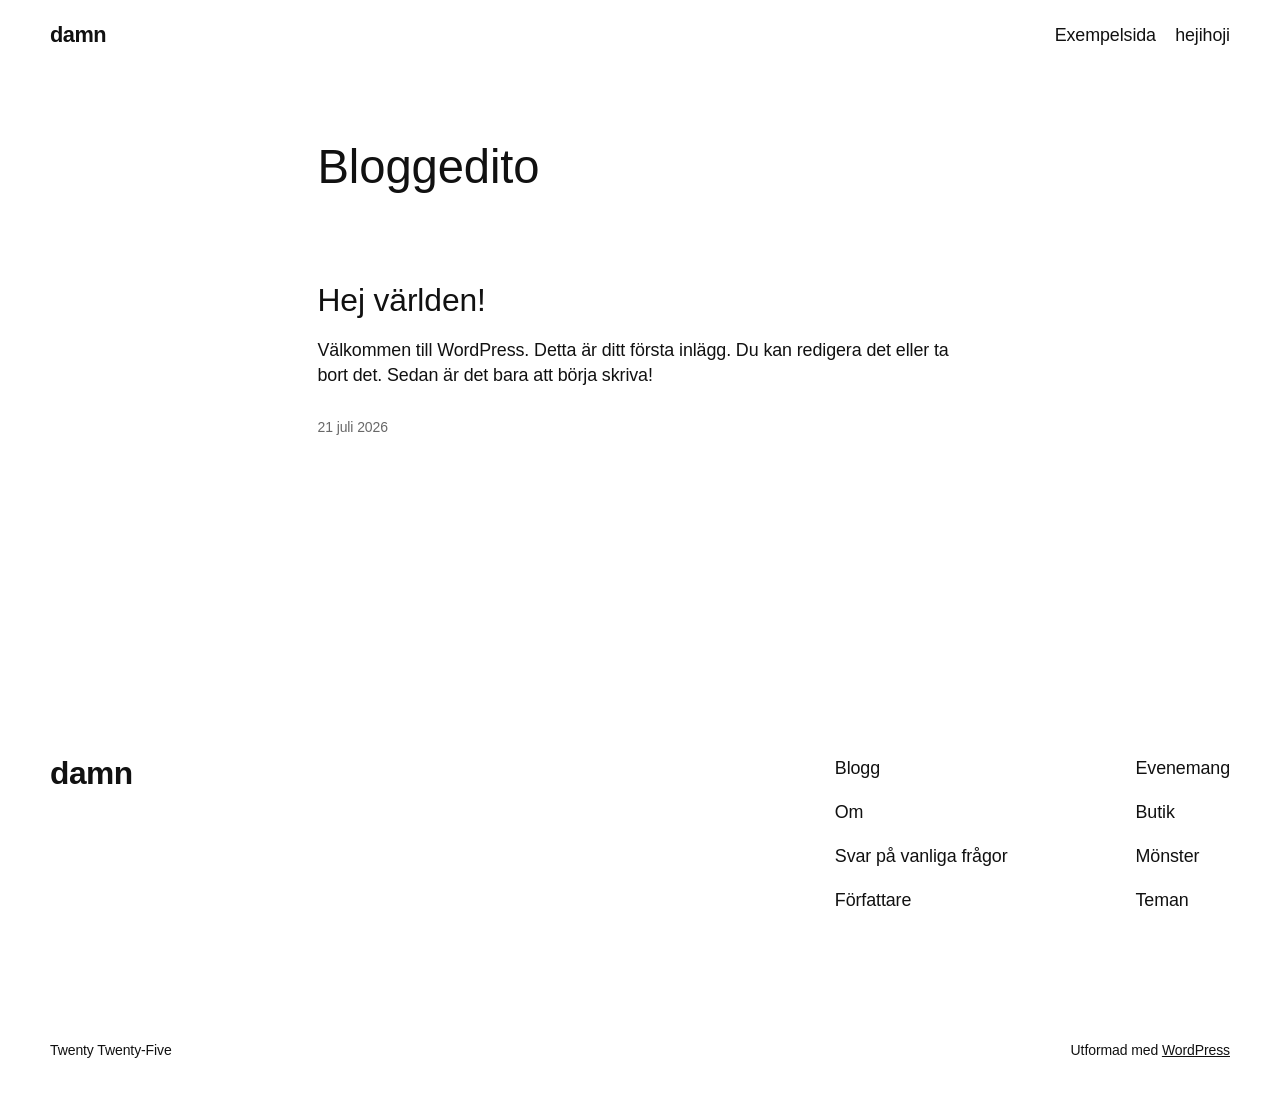
==== wordpress/index.html @ 8d516fca "Auto-export 2026-07-21 13:06" ====
<!DOCTYPE html>
<html lang="sv-SE">
<head><meta charset="UTF-8">
	
	<meta name="viewport" content="width=device-width, initial-scale=1">
<meta name="robots" content="max-image-preview:large">
<title>damn</title>
<link rel="alternate" type="application/rss+xml" title="damn » Webbflöde" href="/?feed=rss2">
<link rel="alternate" type="application/rss+xml" title="damn » Kommentarsflöde" href="/?feed=comments-rss2">
<style id="wp-img-auto-sizes-contain-inline-css">
img:is([sizes=auto i],[sizes^="auto," i]){contain-intrinsic-size:3000px 1500px}
/*# sourceURL=wp-img-auto-sizes-contain-inline-css */
</style>
<style id="wp-block-site-title-inline-css">
.wp-block-site-title{box-sizing:border-box}.wp-block-site-title :where(a){color:inherit;font-family:inherit;font-size:inherit;font-style:inherit;font-weight:inherit;letter-spacing:inherit;line-height:inherit;text-decoration:inherit}
/*# sourceURL=/wp-includes/blocks/site-title/style.min.css */
</style>
<style id="wp-block-page-list-inline-css">
.wp-block-navigation .wp-block-page-list{align-items:var(--navigation-layout-align,initial);background-color:inherit;display:flex;flex-direction:var(--navigation-layout-direction,initial);flex-wrap:var(--navigation-layout-wrap,wrap);justify-content:var(--navigation-layout-justify,initial)}.wp-block-navigation .wp-block-navigation-item{background-color:inherit}.wp-block-page-list{box-sizing:border-box}
/*# sourceURL=/wp-includes/blocks/page-list/style.min.css */
</style>
<style id="wp-block-navigation-inline-css">
.wp-block-navigation{position:relative}.wp-block-navigation ul{margin-bottom:0;margin-left:0;margin-top:0;padding-left:0}.wp-block-navigation ul,.wp-block-navigation ul li{list-style:none;padding:0}.wp-block-navigation .wp-block-navigation-item{align-items:center;background-color:inherit;display:flex;position:relative}.wp-block-navigation .wp-block-navigation-item .wp-block-navigation__submenu-container:empty{display:none}.wp-block-navigation .wp-block-navigation-item__content{display:block;z-index:1}.wp-block-navigation .wp-block-navigation-item__content.wp-block-navigation-item__content{color:inherit}.wp-block-navigation.has-text-decoration-underline .wp-block-navigation-item__content,.wp-block-navigation.has-text-decoration-underline .wp-block-navigation-item__content:active,.wp-block-navigation.has-text-decoration-underline .wp-block-navigation-item__content:focus{text-decoration:underline}.wp-block-navigation.has-text-decoration-line-through .wp-block-navigation-item__content,.wp-block-navigation.has-text-decoration-line-through .wp-block-navigation-item__content:active,.wp-block-navigation.has-text-decoration-line-through .wp-block-navigation-item__content:focus{text-decoration:line-through}.wp-block-navigation :where(a),.wp-block-navigation :where(a:active),.wp-block-navigation :where(a:focus){text-decoration:none}.wp-block-navigation .wp-block-navigation__submenu-icon{align-self:center;background-color:inherit;border:none;color:currentColor;display:inline-block;font-size:inherit;height:.6em;line-height:0;margin-left:.25em;padding:0;width:.6em}.wp-block-navigation .wp-block-navigation__submenu-icon svg{stroke:currentColor;display:inline-block;height:inherit;margin-top:.075em;width:inherit}.wp-block-navigation{--navigation-layout-justification-setting:flex-start;--navigation-layout-direction:row;--navigation-layout-wrap:wrap;--navigation-layout-justify:flex-start;--navigation-layout-align:center}.wp-block-navigation.is-vertical{--navigation-layout-direction:column;--navigation-layout-justify:initial;--navigation-layout-align:flex-start}.wp-block-navigation.no-wrap{--navigation-layout-wrap:nowrap}.wp-block-navigation.items-justified-center{--navigation-layout-justification-setting:center;--navigation-layout-justify:center}.wp-block-navigation.items-justified-center.is-vertical{--navigation-layout-align:center}.wp-block-navigation.items-justified-right{--navigation-layout-justification-setting:flex-end;--navigation-layout-justify:flex-end}.wp-block-navigation.items-justified-right.is-vertical{--navigation-layout-align:flex-end}.wp-block-navigation.items-justified-space-between{--navigation-layout-justification-setting:space-between;--navigation-layout-justify:space-between}.wp-block-navigation .has-child .wp-block-navigation__submenu-container{align-items:normal;background-color:inherit;color:inherit;display:flex;flex-direction:column;opacity:0;position:absolute;z-index:2}@media not (prefers-reduced-motion){.wp-block-navigation .has-child .wp-block-navigation__submenu-container{transition:opacity .1s linear}}.wp-block-navigation .has-child .wp-block-navigation__submenu-container{height:0;overflow:hidden;visibility:hidden;width:0}.wp-block-navigation .has-child .wp-block-navigation__submenu-container>.wp-block-navigation-item>.wp-block-navigation-item__content{display:flex;flex-grow:1;padding:.5em 1em}.wp-block-navigation .has-child .wp-block-navigation__submenu-container>.wp-block-navigation-item>.wp-block-navigation-item__content .wp-block-navigation__submenu-icon{margin-left:auto;margin-right:0}.wp-block-navigation .has-child .wp-block-navigation__submenu-container .wp-block-navigation-item__content{margin:0}.wp-block-navigation .has-child .wp-block-navigation__submenu-container{left:-1px;top:100%}@media (min-width:782px){.wp-block-navigation .has-child .wp-block-navigation__submenu-container .wp-block-navigation__submenu-container{left:100%;top:-1px}.wp-block-navigation .has-child .wp-block-navigation__submenu-container .wp-block-navigation__submenu-container:before{background:#0000;content:"";display:block;height:100%;position:absolute;right:100%;width:.5em}.wp-block-navigation .has-child .wp-block-navigation__submenu-container .wp-block-navigation__submenu-icon{margin-right:.25em}.wp-block-navigation .has-child .wp-block-navigation__submenu-container .wp-block-navigation__submenu-icon svg{transform:rotate(-90deg)}}@media (hover:hover){.wp-block-navigation .has-child:not(.open-on-click):hover>.wp-block-navigation__submenu-container{height:auto;min-width:200px;opacity:1;overflow:visible;visibility:visible;width:auto}}.wp-block-navigation .has-child .wp-block-navigation-submenu__toggle[aria-expanded=true]~.wp-block-navigation__submenu-container,.wp-block-navigation .has-child:not(.open-on-click):not(.open-on-hover-click):focus-within>.wp-block-navigation__submenu-container{height:auto;min-width:200px;opacity:1;overflow:visible;visibility:visible;width:auto}.wp-block-navigation .has-child.open-always{align-items:var(--navigation-layout-align,initial);flex-direction:var(--navigation-layout-direction,initial);flex-wrap:var(--navigation-layout-wrap,wrap);gap:var(--wp--style--block-gap,2em)}.wp-block-navigation .has-child.open-always,.wp-block-navigation .has-child.open-always .wp-block-navigation-item{justify-content:var(--navigation-layout-justify,initial)}.wp-block-navigation .has-child.open-always .wp-block-navigation__submenu-container,.wp-block-navigation .has-child.open-always.wp-block-navigation-submenu{gap:var(--wp--style--block-gap,2em)}.wp-block-navigation .has-child.open-always .wp-block-navigation-item,.wp-block-navigation .has-child.open-always .wp-block-navigation__submenu-container,.wp-block-navigation .has-child.open-always.wp-block-navigation-submenu{padding-bottom:0;padding-top:0}.wp-block-navigation .has-child.open-always .wp-block-navigation__submenu-container{padding-left:var(--wp--style--block-gap,2em);padding-right:var(--wp--style--block-gap,2em)}.wp-block-navigation .has-child.open-always .wp-block-navigation__submenu-container .wp-block-navigation-item__content{padding:0}.wp-block-navigation .has-child.open-always .wp-block-navigation__submenu-container>.wp-block-navigation-item>.wp-block-navigation-item__content,.wp-block-navigation .has-child.open-always>.wp-block-navigation-item__content{flex-grow:0}.wp-block-navigation .has-child.open-always>.wp-block-navigation__submenu-container{background-color:initial;border:none;color:inherit;flex-basis:100%;height:auto;opacity:1;overflow:visible;position:static;visibility:visible;width:auto}.wp-block-navigation.has-background .has-child .wp-block-navigation__submenu-container{left:0;top:100%}@media (min-width:782px){.wp-block-navigation.has-background .has-child .wp-block-navigation__submenu-container .wp-block-navigation__submenu-container{left:100%;top:0}}.wp-block-navigation-submenu{display:flex;position:relative}.wp-block-navigation-submenu .wp-block-navigation__submenu-icon svg{stroke:currentColor}button.wp-block-navigation-item__content{background-color:initial;border:none;color:currentColor;font-family:inherit;font-size:inherit;font-style:inherit;font-weight:inherit;letter-spacing:inherit;line-height:inherit;text-align:left;text-transform:inherit}.wp-block-navigation-submenu__toggle{cursor:pointer}.wp-block-navigation-submenu__toggle[aria-expanded=true]+.wp-block-navigation__submenu-icon>svg,.wp-block-navigation-submenu__toggle[aria-expanded=true]>svg{transform:rotate(180deg)}.wp-block-navigation-item.open-on-click .wp-block-navigation-submenu__toggle{padding-left:0;padding-right:.85em}.wp-block-navigation-item.open-on-click .wp-block-navigation-submenu__toggle+.wp-block-navigation__submenu-icon{margin-left:-.6em;pointer-events:none}.wp-block-navigation-item.open-on-click button.wp-block-navigation-item__content:not(.wp-block-navigation-submenu__toggle){padding:0}.wp-block-navigation .wp-block-page-list,.wp-block-navigation__container,.wp-block-navigation__responsive-close,.wp-block-navigation__responsive-container,.wp-block-navigation__responsive-container-content,.wp-block-navigation__responsive-dialog{gap:inherit}:where(.wp-block-navigation.has-background .wp-block-navigation-item a:not(.wp-element-button)),:where(.wp-block-navigation.has-background .wp-block-navigation-submenu a:not(.wp-element-button)){padding:.5em 1em}:where(.wp-block-navigation .wp-block-navigation__submenu-container .wp-block-navigation-item a:not(.wp-element-button)),:where(.wp-block-navigation .wp-block-navigation__submenu-container .wp-block-navigation-submenu a:not(.wp-element-button)),:where(.wp-block-navigation .wp-block-navigation__submenu-container .wp-block-navigation-submenu button.wp-block-navigation-item__content),:where(.wp-block-navigation .wp-block-navigation__submenu-container .wp-block-pages-list__item button.wp-block-navigation-item__content){padding:.5em 1em}.wp-block-navigation.items-justified-right .wp-block-navigation__container .has-child .wp-block-navigation__submenu-container,.wp-block-navigation.items-justified-right .wp-block-page-list>.has-child .wp-block-navigation__submenu-container,.wp-block-navigation.items-justified-space-between .wp-block-page-list>.has-child:last-child .wp-block-navigation__submenu-container,.wp-block-navigation.items-justified-space-between>.wp-block-navigation__container>.has-child:last-child .wp-block-navigation__submenu-container{left:auto;right:0}.wp-block-navigation.items-justified-right .wp-block-navigation__container .has-child .wp-block-navigation__submenu-container .wp-block-navigation__submenu-container,.wp-block-navigation.items-justified-right .wp-block-page-list>.has-child .wp-block-navigation__submenu-container .wp-block-navigation__submenu-container,.wp-block-navigation.items-justified-space-between .wp-block-page-list>.has-child:last-child .wp-block-navigation__submenu-container .wp-block-navigation__submenu-container,.wp-block-navigation.items-justified-space-between>.wp-block-navigation__container>.has-child:last-child .wp-block-navigation__submenu-container .wp-block-navigation__submenu-container{left:-1px;right:-1px}@media (min-width:782px){.wp-block-navigation.items-justified-right .wp-block-navigation__container .has-child .wp-block-navigation__submenu-container .wp-block-navigation__submenu-container,.wp-block-navigation.items-justified-right .wp-block-page-list>.has-child .wp-block-navigation__submenu-container .wp-block-navigation__submenu-container,.wp-block-navigation.items-justified-space-between .wp-block-page-list>.has-child:last-child .wp-block-navigation__submenu-container .wp-block-navigation__submenu-container,.wp-block-navigation.items-justified-space-between>.wp-block-navigation__container>.has-child:last-child .wp-block-navigation__submenu-container .wp-block-navigation__submenu-container{left:auto;right:100%}}.wp-block-navigation:not(.has-background) .wp-block-navigation__submenu-container{background-color:#fff;border:1px solid #00000026}.wp-block-navigation.has-background .wp-block-navigation__submenu-container{background-color:inherit}.wp-block-navigation:not(.has-text-color) .wp-block-navigation__submenu-container{color:#000}.wp-block-navigation__container{align-items:var(--navigation-layout-align,initial);display:flex;flex-direction:var(--navigation-layout-direction,initial);flex-wrap:var(--navigation-layout-wrap,wrap);justify-content:var(--navigation-layout-justify,initial);list-style:none;margin:0;padding-left:0}.wp-block-navigation__container .is-responsive{display:none}.wp-block-navigation__container:only-child,.wp-block-page-list:only-child{flex-grow:1}@keyframes overlay-menu__fade-in-animation{0%{opacity:0;transform:translateY(.5em)}to{opacity:1;transform:translateY(0)}}.wp-block-navigation__responsive-container{bottom:0;display:none;left:0;position:fixed;right:0;top:0}.wp-block-navigation__responsive-container :where(.wp-block-navigation-item a){color:inherit}.wp-block-navigation__responsive-container .wp-block-navigation__responsive-container-content{align-items:var(--navigation-layout-align,initial);display:flex;flex-direction:var(--navigation-layout-direction,initial);flex-wrap:var(--navigation-layout-wrap,wrap);justify-content:var(--navigation-layout-justify,initial)}.wp-block-navigation__responsive-container:not(.is-menu-open.is-menu-open){background-color:inherit!important;color:inherit!important}.wp-block-navigation__responsive-container.is-menu-open{background-color:inherit;display:flex;flex-direction:column}@media not (prefers-reduced-motion){.wp-block-navigation__responsive-container.is-menu-open{animation:overlay-menu__fade-in-animation .1s ease-out;animation-fill-mode:forwards}}.wp-block-navigation__responsive-container.is-menu-open:not(.disable-default-overlay){padding:clamp(1rem,var(--wp--style--root--padding-top),20rem) clamp(1rem,var(--wp--style--root--padding-right),20rem) clamp(1rem,var(--wp--style--root--padding-bottom),20rem) clamp(1rem,var(--wp--style--root--padding-left),20rem)}.wp-block-navigation__responsive-container.is-menu-open{overflow:auto;z-index:100000}.wp-block-navigation__responsive-container.is-menu-open:not(.disable-default-overlay) .wp-block-navigation__responsive-container-content{padding-top:calc(2rem + 24px)}.wp-block-navigation__responsive-container.is-menu-open:where(:not(.disable-default-overlay)) .wp-block-navigation__responsive-container-content{align-items:var(--navigation-layout-justification-setting,inherit);display:flex;flex-direction:column;flex-wrap:nowrap;overflow:visible}.wp-block-navigation__responsive-container.is-menu-open:where(:not(.disable-default-overlay)) .wp-block-navigation__responsive-container-content,.wp-block-navigation__responsive-container.is-menu-open:where(:not(.disable-default-overlay)) .wp-block-navigation__responsive-container-content .wp-block-navigation__container,.wp-block-navigation__responsive-container.is-menu-open:where(:not(.disable-default-overlay)) .wp-block-navigation__responsive-container-content .wp-block-page-list{justify-content:flex-start}.wp-block-navigation__responsive-container.is-menu-open:where(:not(.disable-default-overlay)) .wp-block-navigation__responsive-container-content .wp-block-navigation__submenu-icon{display:none}.wp-block-navigation__responsive-container.is-menu-open:where(:not(.disable-default-overlay)) .wp-block-navigation__responsive-container-content .has-child .wp-block-navigation__submenu-container{border:none;height:auto;min-width:200px;opacity:1;overflow:initial;padding-left:2rem;padding-right:2rem;position:static;visibility:visible;width:auto}.wp-block-navigation__responsive-container.is-menu-open:where(:not(.disable-default-overlay)) .wp-block-navigation__responsive-container-content .wp-block-navigation__container,.wp-block-navigation__responsive-container.is-menu-open:where(:not(.disable-default-overlay)) .wp-block-navigation__responsive-container-content .wp-block-navigation__submenu-container{gap:inherit}.wp-block-navigation__responsive-container.is-menu-open:where(:not(.disable-default-overlay)) .wp-block-navigation__responsive-container-content .wp-block-navigation__submenu-container{padding-top:var(--wp--style--block-gap,2em)}.wp-block-navigation__responsive-container.is-menu-open:where(:not(.disable-default-overlay)) .wp-block-navigation__responsive-container-content .wp-block-navigation-item__content{padding:0}.wp-block-navigation__responsive-container.is-menu-open:where(:not(.disable-default-overlay)) .wp-block-navigation__responsive-container-content .wp-block-navigation-item,.wp-block-navigation__responsive-container.is-menu-open:where(:not(.disable-default-overlay)) .wp-block-navigation__responsive-container-content .wp-block-navigation__container,.wp-block-navigation__responsive-container.is-menu-open:where(:not(.disable-default-overlay)) .wp-block-navigation__responsive-container-content .wp-block-page-list{align-items:var(--navigation-layout-justification-setting,initial);display:flex;flex-direction:column}.wp-block-navigation__responsive-container.is-menu-open:where(:not(.disable-default-overlay)) .wp-block-navigation-item,.wp-block-navigation__responsive-container.is-menu-open:where(:not(.disable-default-overlay)) .wp-block-navigation-item .wp-block-navigation__submenu-container,.wp-block-navigation__responsive-container.is-menu-open:where(:not(.disable-default-overlay)) .wp-block-navigation__container,.wp-block-navigation__responsive-container.is-menu-open:where(:not(.disable-default-overlay)) .wp-block-page-list{background:#0000!important;color:inherit!important}.wp-block-navigation__responsive-container.is-menu-open:where(:not(.disable-default-overlay)) .wp-block-navigation__submenu-container.wp-block-navigation__submenu-container.wp-block-navigation__submenu-container.wp-block-navigation__submenu-container{left:auto;right:auto}.wp-block-navigation__responsive-container.disable-default-overlay .wp-block-navigation__overlay-container{display:none;width:100%}.wp-block-navigation__responsive-container.disable-default-overlay .wp-block-navigation__responsive-close{max-width:none}.wp-block-navigation__responsive-container.disable-default-overlay.is-menu-open .wp-block-navigation__responsive-container-content>:not(.wp-block-navigation__overlay-container){display:none}.wp-block-navigation__responsive-container.disable-default-overlay.is-menu-open .wp-block-navigation__responsive-container-content .wp-block-navigation__overlay-container{display:block}.wp-block-navigation__responsive-container.disable-default-overlay.is-menu-open .wp-block-navigation__responsive-container-content .wp-block-navigation__overlay-container .wp-block-navigation__submenu-container{left:0;right:auto}@media (min-width:600px){.wp-block-navigation__responsive-container:not(.hidden-by-default):not(.is-menu-open){background-color:inherit;display:block;position:relative;width:100%;z-index:auto}.wp-block-navigation__responsive-container:not(.hidden-by-default):not(.is-menu-open) .wp-block-navigation__responsive-container-close{display:none}.wp-block-navigation__responsive-container.is-menu-open .wp-block-navigation__submenu-container.wp-block-navigation__submenu-container.wp-block-navigation__submenu-container.wp-block-navigation__submenu-container{left:0}}.wp-block-navigation:not(.has-background) .wp-block-navigation__responsive-container.is-menu-open:not(.disable-default-overlay){background-color:#fff}.wp-block-navigation:not(.has-text-color) .wp-block-navigation__responsive-container.is-menu-open:not(.disable-default-overlay){color:#000}.wp-block-navigation__toggle_button_label{font-size:1rem;font-weight:700}.wp-block-navigation__responsive-container-close,.wp-block-navigation__responsive-container-open{background:#0000;border:none;color:currentColor;cursor:pointer;margin:0;padding:0;text-transform:inherit;vertical-align:middle}.wp-block-navigation__responsive-container-close svg,.wp-block-navigation__responsive-container-open svg{fill:currentColor;display:block;height:24px;pointer-events:none;width:24px}.wp-block-navigation__responsive-container-open{display:flex}.wp-block-navigation__responsive-container-open.wp-block-navigation__responsive-container-open.wp-block-navigation__responsive-container-open{font-family:inherit;font-size:inherit;font-weight:inherit}@media (min-width:600px){.wp-block-navigation__responsive-container-open:not(.always-shown){display:none}}.wp-block-navigation__responsive-container-close{position:absolute;right:0;top:0;z-index:2}.wp-block-navigation__responsive-container-close.wp-block-navigation__responsive-container-close.wp-block-navigation__responsive-container-close{font-family:inherit;font-size:inherit;font-weight:inherit}.disable-default-overlay .wp-block-navigation__responsive-container-close{right:clamp(1rem,var(--wp--style--root--padding-left),20rem);top:clamp(1rem,var(--wp--style--root--padding-left),20rem)}.wp-block-navigation__responsive-close{width:100%}.has-modal-open .wp-block-navigation__responsive-close{margin-left:auto;margin-right:auto;max-width:var(--wp--style--global--wide-size,100%)}.wp-block-navigation__responsive-close:focus{outline:none}.is-menu-open .wp-block-navigation__responsive-close,.is-menu-open .wp-block-navigation__responsive-container-content,.is-menu-open .wp-block-navigation__responsive-dialog{box-sizing:border-box}.wp-block-navigation__responsive-dialog{position:relative}.has-modal-open .admin-bar .is-menu-open:where(:not(.disable-default-overlay)) .wp-block-navigation__responsive-dialog{margin-top:46px}@media (min-width:782px){.has-modal-open .admin-bar .is-menu-open:where(:not(.disable-default-overlay)) .wp-block-navigation__responsive-dialog{margin-top:32px}}html.has-modal-open{overflow:hidden}
/*# sourceURL=/wp-includes/blocks/navigation/style.min.css */
</style>
<style id="wp-block-group-inline-css">
.wp-block-group{box-sizing:border-box}:where(.wp-block-group.wp-block-group-is-layout-constrained){position:relative}
/*# sourceURL=/wp-includes/blocks/group/style.min.css */
</style>
<style id="wp-block-heading-inline-css">
h1:where(.wp-block-heading).has-background,h2:where(.wp-block-heading).has-background,h3:where(.wp-block-heading).has-background,h4:where(.wp-block-heading).has-background,h5:where(.wp-block-heading).has-background,h6:where(.wp-block-heading).has-background{padding:1.25em 2.375em}h1.has-text-align-left[style*=writing-mode]:where([style*=vertical-lr]),h1.has-text-align-right[style*=writing-mode]:where([style*=vertical-rl]),h2.has-text-align-left[style*=writing-mode]:where([style*=vertical-lr]),h2.has-text-align-right[style*=writing-mode]:where([style*=vertical-rl]),h3.has-text-align-left[style*=writing-mode]:where([style*=vertical-lr]),h3.has-text-align-right[style*=writing-mode]:where([style*=vertical-rl]),h4.has-text-align-left[style*=writing-mode]:where([style*=vertical-lr]),h4.has-text-align-right[style*=writing-mode]:where([style*=vertical-rl]),h5.has-text-align-left[style*=writing-mode]:where([style*=vertical-lr]),h5.has-text-align-right[style*=writing-mode]:where([style*=vertical-rl]),h6.has-text-align-left[style*=writing-mode]:where([style*=vertical-lr]),h6.has-text-align-right[style*=writing-mode]:where([style*=vertical-rl]){rotate:180deg}
/*# sourceURL=/wp-includes/blocks/heading/style.min.css */
</style>
<style id="wp-block-post-title-inline-css">
.wp-block-post-title{box-sizing:border-box;word-break:break-word}.wp-block-post-title :where(a){display:inline-block;font-family:inherit;font-size:inherit;font-style:inherit;font-weight:inherit;letter-spacing:inherit;line-height:inherit;text-decoration:inherit}
/*# sourceURL=/wp-includes/blocks/post-title/style.min.css */
</style>
<style id="wp-block-paragraph-inline-css">
.is-small-text{font-size:.875em}.is-regular-text{font-size:1em}.is-large-text{font-size:2.25em}.is-larger-text{font-size:3em}.has-drop-cap:not(:focus):first-letter{float:left;font-size:8.4em;font-style:normal;font-weight:100;line-height:.68;margin:.05em .1em 0 0;text-transform:uppercase}body.rtl .has-drop-cap:not(:focus):first-letter{float:none;margin-left:.1em}p.has-drop-cap.has-background{overflow:hidden}:root :where(p.has-background){padding:1.25em 2.375em}:where(p.has-text-color:not(.has-link-color)) a{color:inherit}p.has-text-align-left[style*="writing-mode:vertical-lr"],p.has-text-align-right[style*="writing-mode:vertical-rl"]{rotate:180deg}
/*# sourceURL=/wp-includes/blocks/paragraph/style.min.css */
</style>
<style id="wp-block-post-content-inline-css">
.wp-block-post-content{display:flow-root}
/*# sourceURL=/wp-includes/blocks/post-content/style.min.css */
</style>
<style id="wp-block-post-date-inline-css">
.wp-block-post-date{box-sizing:border-box}
/*# sourceURL=/wp-includes/blocks/post-date/style.min.css */
</style>
<style id="wp-block-post-template-inline-css">
.wp-block-post-template{box-sizing:border-box;list-style:none;margin-bottom:0;margin-top:0;max-width:100%;padding:0}.wp-block-post-template.is-flex-container{display:flex;flex-direction:row;flex-wrap:wrap;gap:1.25em}.wp-block-post-template.is-flex-container>li{margin:0;width:100%}@media (min-width:600px){.wp-block-post-template.is-flex-container.is-flex-container.columns-2>li{width:calc(50% - .625em)}.wp-block-post-template.is-flex-container.is-flex-container.columns-3>li{width:calc(33.33333% - .83333em)}.wp-block-post-template.is-flex-container.is-flex-container.columns-4>li{width:calc(25% - .9375em)}.wp-block-post-template.is-flex-container.is-flex-container.columns-5>li{width:calc(20% - 1em)}.wp-block-post-template.is-flex-container.is-flex-container.columns-6>li{width:calc(16.66667% - 1.04167em)}}@media (max-width:600px){.wp-block-post-template-is-layout-grid.wp-block-post-template-is-layout-grid.wp-block-post-template-is-layout-grid.wp-block-post-template-is-layout-grid{grid-template-columns:1fr}}.wp-block-post-template-is-layout-constrained>li>.alignright,.wp-block-post-template-is-layout-flow>li>.alignright{float:right;margin-inline-end:0;margin-inline-start:2em}.wp-block-post-template-is-layout-constrained>li>.alignleft,.wp-block-post-template-is-layout-flow>li>.alignleft{float:left;margin-inline-end:2em;margin-inline-start:0}.wp-block-post-template-is-layout-constrained>li>.aligncenter,.wp-block-post-template-is-layout-flow>li>.aligncenter{margin-inline-end:auto;margin-inline-start:auto}
/*# sourceURL=/wp-includes/blocks/post-template/style.min.css */
</style>
<style id="wp-block-spacer-inline-css">
.wp-block-spacer{clear:both}
/*# sourceURL=/wp-includes/blocks/spacer/style.min.css */
</style>
<style id="wp-block-columns-inline-css">
.wp-block-columns{box-sizing:border-box;display:flex;flex-wrap:wrap!important}@media (min-width:782px){.wp-block-columns{flex-wrap:nowrap!important}}.wp-block-columns{align-items:normal!important}.wp-block-columns.are-vertically-aligned-top{align-items:flex-start}.wp-block-columns.are-vertically-aligned-center{align-items:center}.wp-block-columns.are-vertically-aligned-bottom{align-items:flex-end}@media (max-width:781px){.wp-block-columns:not(.is-not-stacked-on-mobile)>.wp-block-column{flex-basis:100%!important}}@media (min-width:782px){.wp-block-columns:not(.is-not-stacked-on-mobile)>.wp-block-column{flex-basis:0;flex-grow:1}.wp-block-columns:not(.is-not-stacked-on-mobile)>.wp-block-column[style*=flex-basis]{flex-grow:0}}.wp-block-columns.is-not-stacked-on-mobile{flex-wrap:nowrap!important}.wp-block-columns.is-not-stacked-on-mobile>.wp-block-column{flex-basis:0;flex-grow:1}.wp-block-columns.is-not-stacked-on-mobile>.wp-block-column[style*=flex-basis]{flex-grow:0}:where(.wp-block-columns){margin-bottom:1.75em}:where(.wp-block-columns.has-background){padding:1.25em 2.375em}.wp-block-column{flex-grow:1;min-width:0;overflow-wrap:break-word;word-break:break-word}.wp-block-column.is-vertically-aligned-top{align-self:flex-start}.wp-block-column.is-vertically-aligned-center{align-self:center}.wp-block-column.is-vertically-aligned-bottom{align-self:flex-end}.wp-block-column.is-vertically-aligned-stretch{align-self:stretch}.wp-block-column.is-vertically-aligned-bottom,.wp-block-column.is-vertically-aligned-center,.wp-block-column.is-vertically-aligned-top{width:100%}
/*# sourceURL=/wp-includes/blocks/columns/style.min.css */
</style>
<style id="wp-block-navigation-link-inline-css">
.wp-block-navigation .wp-block-navigation-item__label{overflow-wrap:break-word}.wp-block-navigation .wp-block-navigation-item__description{display:none}.link-ui-tools{outline:1px solid #f0f0f0;padding:8px}.link-ui-block-inserter{padding-top:8px}.link-ui-block-inserter__back{margin-left:8px;text-transform:uppercase}
/*# sourceURL=/wp-includes/blocks/navigation-link/style.min.css */
</style>
<style id="wp-emoji-styles-inline-css">

	img.wp-smiley, img.emoji {
		display: inline !important;
		border: none !important;
		box-shadow: none !important;
		height: 1em !important;
		width: 1em !important;
		margin: 0 0.07em !important;
		vertical-align: -0.1em !important;
		background: none !important;
		padding: 0 !important;
	}
/*# sourceURL=wp-emoji-styles-inline-css */
</style>
<style id="wp-block-library-inline-css">
:root{--wp-block-synced-color:#7a00df;--wp-block-synced-color--rgb:122,0,223;--wp-bound-block-color:var(--wp-block-synced-color);--wp-editor-canvas-background:#ddd;--wp-admin-theme-color:#007cba;--wp-admin-theme-color--rgb:0,124,186;--wp-admin-theme-color-darker-10:#006ba1;--wp-admin-theme-color-darker-10--rgb:0,107,160.5;--wp-admin-theme-color-darker-20:#005a87;--wp-admin-theme-color-darker-20--rgb:0,90,135;--wp-admin-border-width-focus:2px}@media (min-resolution:192dpi){:root{--wp-admin-border-width-focus:1.5px}}.wp-element-button{cursor:pointer}:root .has-very-light-gray-background-color{background-color:#eee}:root .has-very-dark-gray-background-color{background-color:#313131}:root .has-very-light-gray-color{color:#eee}:root .has-very-dark-gray-color{color:#313131}:root .has-vivid-green-cyan-to-vivid-cyan-blue-gradient-background{background:linear-gradient(135deg,#00d084,#0693e3)}:root .has-purple-crush-gradient-background{background:linear-gradient(135deg,#34e2e4,#4721fb 50%,#ab1dfe)}:root .has-hazy-dawn-gradient-background{background:linear-gradient(135deg,#faaca8,#dad0ec)}:root .has-subdued-olive-gradient-background{background:linear-gradient(135deg,#fafae1,#67a671)}:root .has-atomic-cream-gradient-background{background:linear-gradient(135deg,#fdd79a,#004a59)}:root .has-nightshade-gradient-background{background:linear-gradient(135deg,#330968,#31cdcf)}:root .has-midnight-gradient-background{background:linear-gradient(135deg,#020381,#2874fc)}:root{--wp--preset--font-size--normal:16px;--wp--preset--font-size--huge:42px}.has-regular-font-size{font-size:1em}.has-larger-font-size{font-size:2.625em}.has-normal-font-size{font-size:var(--wp--preset--font-size--normal)}.has-huge-font-size{font-size:var(--wp--preset--font-size--huge)}:root .has-text-align-center{text-align:center}:root .has-text-align-left{text-align:left}:root .has-text-align-right{text-align:right}.has-fit-text{white-space:nowrap!important}#end-resizable-editor-section{display:none}.aligncenter{clear:both}.items-justified-left{justify-content:flex-start}.items-justified-center{justify-content:center}.items-justified-right{justify-content:flex-end}.items-justified-space-between{justify-content:space-between}.screen-reader-text{word-wrap:normal!important;border:0;clip-path:inset(50%);height:1px;margin:-1px;overflow:hidden;padding:0;position:absolute;width:1px}.screen-reader-text:focus{background-color:#ddd;clip-path:none;color:#444;display:block;font-size:1em;height:auto;left:5px;line-height:normal;padding:15px 23px 14px;text-decoration:none;top:5px;width:auto;z-index:100000}html :where(.has-border-color){border-style:solid}html :where([style*=border-color]){border-style:solid}html :where([style*=border-top-color]){border-top-style:solid}html :where([style*=border-right-color]){border-right-style:solid}html :where([style*=border-bottom-color]){border-bottom-style:solid}html :where([style*=border-left-color]){border-left-style:solid}html :where([style*=border-width]){border-style:solid}html :where([style*=border-top-width]){border-top-style:solid}html :where([style*=border-right-width]){border-right-style:solid}html :where([style*=border-bottom-width]){border-bottom-style:solid}html :where([style*=border-left-width]){border-left-style:solid}html :where(img[class*=wp-image-]){height:auto;max-width:100%}:where(figure){margin:0 0 1em}html :where(.is-position-sticky){--wp-admin--admin-bar--position-offset:var(--wp-admin--admin-bar--height,0px)}@media screen and (max-width:600px){html :where(.is-position-sticky){--wp-admin--admin-bar--position-offset:0px}}
/*# sourceURL=/wp-includes/css/dist/block-library/common.min.css */
</style>
<style id="global-styles-inline-css">
:root{--wp--preset--aspect-ratio--square: 1;--wp--preset--aspect-ratio--4-3: 4/3;--wp--preset--aspect-ratio--3-4: 3/4;--wp--preset--aspect-ratio--3-2: 3/2;--wp--preset--aspect-ratio--2-3: 2/3;--wp--preset--aspect-ratio--16-9: 16/9;--wp--preset--aspect-ratio--9-16: 9/16;--wp--preset--color--black: #000000;--wp--preset--color--cyan-bluish-gray: #abb8c3;--wp--preset--color--white: #ffffff;--wp--preset--color--pale-pink: #f78da7;--wp--preset--color--vivid-red: #cf2e2e;--wp--preset--color--luminous-vivid-orange: #ff6900;--wp--preset--color--luminous-vivid-amber: #fcb900;--wp--preset--color--light-green-cyan: #7bdcb5;--wp--preset--color--vivid-green-cyan: #00d084;--wp--preset--color--pale-cyan-blue: #8ed1fc;--wp--preset--color--vivid-cyan-blue: #0693e3;--wp--preset--color--vivid-purple: #9b51e0;--wp--preset--color--base: #FFFFFF;--wp--preset--color--contrast: #111111;--wp--preset--color--accent-1: #FFEE58;--wp--preset--color--accent-2: #F6CFF4;--wp--preset--color--accent-3: #503AA8;--wp--preset--color--accent-4: #686868;--wp--preset--color--accent-5: #FBFAF3;--wp--preset--color--accent-6: color-mix(in srgb, currentColor 20%, transparent);--wp--preset--gradient--vivid-cyan-blue-to-vivid-purple: linear-gradient(135deg,rgb(6,147,227) 0%,rgb(155,81,224) 100%);--wp--preset--gradient--light-green-cyan-to-vivid-green-cyan: linear-gradient(135deg,rgb(122,220,180) 0%,rgb(0,208,130) 100%);--wp--preset--gradient--luminous-vivid-amber-to-luminous-vivid-orange: linear-gradient(135deg,rgb(252,185,0) 0%,rgb(255,105,0) 100%);--wp--preset--gradient--luminous-vivid-orange-to-vivid-red: linear-gradient(135deg,rgb(255,105,0) 0%,rgb(207,46,46) 100%);--wp--preset--gradient--very-light-gray-to-cyan-bluish-gray: linear-gradient(135deg,rgb(238,238,238) 0%,rgb(169,184,195) 100%);--wp--preset--gradient--cool-to-warm-spectrum: linear-gradient(135deg,rgb(74,234,220) 0%,rgb(151,120,209) 20%,rgb(207,42,186) 40%,rgb(238,44,130) 60%,rgb(251,105,98) 80%,rgb(254,248,76) 100%);--wp--preset--gradient--blush-light-purple: linear-gradient(135deg,rgb(255,206,236) 0%,rgb(152,150,240) 100%);--wp--preset--gradient--blush-bordeaux: linear-gradient(135deg,rgb(254,205,165) 0%,rgb(254,45,45) 50%,rgb(107,0,62) 100%);--wp--preset--gradient--luminous-dusk: linear-gradient(135deg,rgb(255,203,112) 0%,rgb(199,81,192) 50%,rgb(65,88,208) 100%);--wp--preset--gradient--pale-ocean: linear-gradient(135deg,rgb(255,245,203) 0%,rgb(182,227,212) 50%,rgb(51,167,181) 100%);--wp--preset--gradient--electric-grass: linear-gradient(135deg,rgb(202,248,128) 0%,rgb(113,206,126) 100%);--wp--preset--gradient--midnight: linear-gradient(135deg,rgb(2,3,129) 0%,rgb(40,116,252) 100%);--wp--preset--font-size--small: 0.875rem;--wp--preset--font-size--medium: clamp(1rem, 1rem + ((1vw - 0.2rem) * 0.196), 1.125rem);--wp--preset--font-size--large: clamp(1.125rem, 1.125rem + ((1vw - 0.2rem) * 0.392), 1.375rem);--wp--preset--font-size--x-large: clamp(1.75rem, 1.75rem + ((1vw - 0.2rem) * 0.392), 2rem);--wp--preset--font-size--xx-large: clamp(2.15rem, 2.15rem + ((1vw - 0.2rem) * 1.333), 3rem);--wp--preset--font-family--manrope: Manrope, sans-serif;--wp--preset--font-family--fira-code: "Fira Code", monospace;--wp--preset--spacing--20: 10px;--wp--preset--spacing--30: 20px;--wp--preset--spacing--40: 30px;--wp--preset--spacing--50: clamp(30px, 5vw, 50px);--wp--preset--spacing--60: clamp(30px, 7vw, 70px);--wp--preset--spacing--70: clamp(50px, 7vw, 90px);--wp--preset--spacing--80: clamp(70px, 10vw, 140px);--wp--preset--shadow--natural: 6px 6px 9px rgba(0, 0, 0, 0.2);--wp--preset--shadow--deep: 12px 12px 50px rgba(0, 0, 0, 0.4);--wp--preset--shadow--sharp: 6px 6px 0px rgba(0, 0, 0, 0.2);--wp--preset--shadow--outlined: 6px 6px 0px -3px rgb(255, 255, 255), 6px 6px rgb(0, 0, 0);--wp--preset--shadow--crisp: 6px 6px 0px rgb(0, 0, 0);}:root { --wp--style--global--content-size: 645px;--wp--style--global--wide-size: 1340px; }:where(body) { margin: 0; }.wp-site-blocks { padding-top: var(--wp--style--root--padding-top); padding-bottom: var(--wp--style--root--padding-bottom); }.has-global-padding { padding-right: var(--wp--style--root--padding-right); padding-left: var(--wp--style--root--padding-left); }.has-global-padding > .alignfull { margin-right: calc(var(--wp--style--root--padding-right) * -1); margin-left: calc(var(--wp--style--root--padding-left) * -1); }.has-global-padding :where(:not(.alignfull.is-layout-flow) > .has-global-padding:not(.wp-block-block, .alignfull)) { padding-right: 0; padding-left: 0; }.has-global-padding :where(:not(.alignfull.is-layout-flow) > .has-global-padding:not(.wp-block-block, .alignfull)) > .alignfull { margin-left: 0; margin-right: 0; }.wp-site-blocks > .alignleft { float: left; margin-right: 2em; }.wp-site-blocks > .alignright { float: right; margin-left: 2em; }.wp-site-blocks > .aligncenter { justify-content: center; margin-left: auto; margin-right: auto; }:where(.wp-site-blocks) > * { margin-block-start: 1.2rem; margin-block-end: 0; }:where(.wp-site-blocks) > :first-child { margin-block-start: 0; }:where(.wp-site-blocks) > :last-child { margin-block-end: 0; }:root { --wp--style--block-gap: 1.2rem; }:root :where(.is-layout-flow) > :first-child{margin-block-start: 0;}:root :where(.is-layout-flow) > :last-child{margin-block-end: 0;}:root :where(.is-layout-flow) > *{margin-block-start: 1.2rem;margin-block-end: 0;}:root :where(.is-layout-constrained) > :first-child{margin-block-start: 0;}:root :where(.is-layout-constrained) > :last-child{margin-block-end: 0;}:root :where(.is-layout-constrained) > *{margin-block-start: 1.2rem;margin-block-end: 0;}:root :where(.is-layout-flex){gap: 1.2rem;}:root :where(.is-layout-grid){gap: 1.2rem;}.is-layout-flow > .alignleft{float: left;margin-inline-start: 0;margin-inline-end: 2em;}.is-layout-flow > .alignright{float: right;margin-inline-start: 2em;margin-inline-end: 0;}.is-layout-flow > .aligncenter{margin-left: auto !important;margin-right: auto !important;}.is-layout-constrained > .alignleft{float: left;margin-inline-start: 0;margin-inline-end: 2em;}.is-layout-constrained > .alignright{float: right;margin-inline-start: 2em;margin-inline-end: 0;}.is-layout-constrained > .aligncenter{margin-left: auto !important;margin-right: auto !important;}.is-layout-constrained > :where(:not(.alignleft):not(.alignright):not(.alignfull)){max-width: var(--wp--style--global--content-size);margin-left: auto !important;margin-right: auto !important;}.is-layout-constrained > .alignwide{max-width: var(--wp--style--global--wide-size);}body .is-layout-flex{display: flex;}.is-layout-flex{flex-wrap: wrap;align-items: center;}.is-layout-flex > :is(*, div){margin: 0;}body .is-layout-grid{display: grid;}.is-layout-grid > :is(*, div){margin: 0;}body{background-color: var(--wp--preset--color--base);color: var(--wp--preset--color--contrast);font-family: var(--wp--preset--font-family--manrope);font-size: var(--wp--preset--font-size--large);font-weight: 300;letter-spacing: -0.1px;line-height: 1.4;--wp--style--root--padding-top: 0px;--wp--style--root--padding-right: var(--wp--preset--spacing--50);--wp--style--root--padding-bottom: 0px;--wp--style--root--padding-left: var(--wp--preset--spacing--50);}a:where(:not(.wp-element-button)){color: currentColor;}:root :where(a:where(:not(.wp-element-button)):hover){text-decoration: none;}h1, h2, h3, h4, h5, h6{font-weight: 400;letter-spacing: -0.1px;line-height: 1.125;}h1{font-size: var(--wp--preset--font-size--xx-large);}h2{font-size: var(--wp--preset--font-size--x-large);}h3{font-size: var(--wp--preset--font-size--large);}h4{font-size: var(--wp--preset--font-size--medium);}h5{font-size: var(--wp--preset--font-size--small);letter-spacing: 0.5px;}h6{font-size: var(--wp--preset--font-size--small);font-weight: 700;letter-spacing: 1.4px;text-transform: uppercase;}:root :where(.wp-element-button, .wp-block-button__link){background-color: var(--wp--preset--color--contrast);border-width: 0;color: var(--wp--preset--color--base);font-family: inherit;font-size: var(--wp--preset--font-size--medium);font-style: inherit;font-weight: inherit;letter-spacing: inherit;line-height: inherit;padding-top: 1rem;padding-right: 2.25rem;padding-bottom: 1rem;padding-left: 2.25rem;text-decoration: none;text-transform: inherit;}:root :where(.wp-element-button:hover, .wp-block-button__link:hover){background-color: color-mix(in srgb, var(--wp--preset--color--contrast) 85%, transparent);border-color: transparent;color: var(--wp--preset--color--base);}:root :where(.wp-element-button:focus, .wp-block-button__link:focus){outline-color: var(--wp--preset--color--accent-4);outline-offset: 2px;}:root :where(.wp-element-caption, .wp-block-audio figcaption, .wp-block-embed figcaption, .wp-block-gallery figcaption, .wp-block-image figcaption, .wp-block-table figcaption, .wp-block-video figcaption){font-size: var(--wp--preset--font-size--small);line-height: 1.4;}.has-black-color{color: var(--wp--preset--color--black) !important;}.has-cyan-bluish-gray-color{color: var(--wp--preset--color--cyan-bluish-gray) !important;}.has-white-color{color: var(--wp--preset--color--white) !important;}.has-pale-pink-color{color: var(--wp--preset--color--pale-pink) !important;}.has-vivid-red-color{color: var(--wp--preset--color--vivid-red) !important;}.has-luminous-vivid-orange-color{color: var(--wp--preset--color--luminous-vivid-orange) !important;}.has-luminous-vivid-amber-color{color: var(--wp--preset--color--luminous-vivid-amber) !important;}.has-light-green-cyan-color{color: var(--wp--preset--color--light-green-cyan) !important;}.has-vivid-green-cyan-color{color: var(--wp--preset--color--vivid-green-cyan) !important;}.has-pale-cyan-blue-color{color: var(--wp--preset--color--pale-cyan-blue) !important;}.has-vivid-cyan-blue-color{color: var(--wp--preset--color--vivid-cyan-blue) !important;}.has-vivid-purple-color{color: var(--wp--preset--color--vivid-purple) !important;}.has-base-color{color: var(--wp--preset--color--base) !important;}.has-contrast-color{color: var(--wp--preset--color--contrast) !important;}.has-accent-1-color{color: var(--wp--preset--color--accent-1) !important;}.has-accent-2-color{color: var(--wp--preset--color--accent-2) !important;}.has-accent-3-color{color: var(--wp--preset--color--accent-3) !important;}.has-accent-4-color{color: var(--wp--preset--color--accent-4) !important;}.has-accent-5-color{color: var(--wp--preset--color--accent-5) !important;}.has-accent-6-color{color: var(--wp--preset--color--accent-6) !important;}.has-black-background-color{background-color: var(--wp--preset--color--black) !important;}.has-cyan-bluish-gray-background-color{background-color: var(--wp--preset--color--cyan-bluish-gray) !important;}.has-white-background-color{background-color: var(--wp--preset--color--white) !important;}.has-pale-pink-background-color{background-color: var(--wp--preset--color--pale-pink) !important;}.has-vivid-red-background-color{background-color: var(--wp--preset--color--vivid-red) !important;}.has-luminous-vivid-orange-background-color{background-color: var(--wp--preset--color--luminous-vivid-orange) !important;}.has-luminous-vivid-amber-background-color{background-color: var(--wp--preset--color--luminous-vivid-amber) !important;}.has-light-green-cyan-background-color{background-color: var(--wp--preset--color--light-green-cyan) !important;}.has-vivid-green-cyan-background-color{background-color: var(--wp--preset--color--vivid-green-cyan) !important;}.has-pale-cyan-blue-background-color{background-color: var(--wp--preset--color--pale-cyan-blue) !important;}.has-vivid-cyan-blue-background-color{background-color: var(--wp--preset--color--vivid-cyan-blue) !important;}.has-vivid-purple-background-color{background-color: var(--wp--preset--color--vivid-purple) !important;}.has-base-background-color{background-color: var(--wp--preset--color--base) !important;}.has-contrast-background-color{background-color: var(--wp--preset--color--contrast) !important;}.has-accent-1-background-color{background-color: var(--wp--preset--color--accent-1) !important;}.has-accent-2-background-color{background-color: var(--wp--preset--color--accent-2) !important;}.has-accent-3-background-color{background-color: var(--wp--preset--color--accent-3) !important;}.has-accent-4-background-color{background-color: var(--wp--preset--color--accent-4) !important;}.has-accent-5-background-color{background-color: var(--wp--preset--color--accent-5) !important;}.has-accent-6-background-color{background-color: var(--wp--preset--color--accent-6) !important;}.has-black-border-color{border-color: var(--wp--preset--color--black) !important;}.has-cyan-bluish-gray-border-color{border-color: var(--wp--preset--color--cyan-bluish-gray) !important;}.has-white-border-color{border-color: var(--wp--preset--color--white) !important;}.has-pale-pink-border-color{border-color: var(--wp--preset--color--pale-pink) !important;}.has-vivid-red-border-color{border-color: var(--wp--preset--color--vivid-red) !important;}.has-luminous-vivid-orange-border-color{border-color: var(--wp--preset--color--luminous-vivid-orange) !important;}.has-luminous-vivid-amber-border-color{border-color: var(--wp--preset--color--luminous-vivid-amber) !important;}.has-light-green-cyan-border-color{border-color: var(--wp--preset--color--light-green-cyan) !important;}.has-vivid-green-cyan-border-color{border-color: var(--wp--preset--color--vivid-green-cyan) !important;}.has-pale-cyan-blue-border-color{border-color: var(--wp--preset--color--pale-cyan-blue) !important;}.has-vivid-cyan-blue-border-color{border-color: var(--wp--preset--color--vivid-cyan-blue) !important;}.has-vivid-purple-border-color{border-color: var(--wp--preset--color--vivid-purple) !important;}.has-base-border-color{border-color: var(--wp--preset--color--base) !important;}.has-contrast-border-color{border-color: var(--wp--preset--color--contrast) !important;}.has-accent-1-border-color{border-color: var(--wp--preset--color--accent-1) !important;}.has-accent-2-border-color{border-color: var(--wp--preset--color--accent-2) !important;}.has-accent-3-border-color{border-color: var(--wp--preset--color--accent-3) !important;}.has-accent-4-border-color{border-color: var(--wp--preset--color--accent-4) !important;}.has-accent-5-border-color{border-color: var(--wp--preset--color--accent-5) !important;}.has-accent-6-border-color{border-color: var(--wp--preset--color--accent-6) !important;}.has-vivid-cyan-blue-to-vivid-purple-gradient-background{background: var(--wp--preset--gradient--vivid-cyan-blue-to-vivid-purple) !important;}.has-light-green-cyan-to-vivid-green-cyan-gradient-background{background: var(--wp--preset--gradient--light-green-cyan-to-vivid-green-cyan) !important;}.has-luminous-vivid-amber-to-luminous-vivid-orange-gradient-background{background: var(--wp--preset--gradient--luminous-vivid-amber-to-luminous-vivid-orange) !important;}.has-luminous-vivid-orange-to-vivid-red-gradient-background{background: var(--wp--preset--gradient--luminous-vivid-orange-to-vivid-red) !important;}.has-very-light-gray-to-cyan-bluish-gray-gradient-background{background: var(--wp--preset--gradient--very-light-gray-to-cyan-bluish-gray) !important;}.has-cool-to-warm-spectrum-gradient-background{background: var(--wp--preset--gradient--cool-to-warm-spectrum) !important;}.has-blush-light-purple-gradient-background{background: var(--wp--preset--gradient--blush-light-purple) !important;}.has-blush-bordeaux-gradient-background{background: var(--wp--preset--gradient--blush-bordeaux) !important;}.has-luminous-dusk-gradient-background{background: var(--wp--preset--gradient--luminous-dusk) !important;}.has-pale-ocean-gradient-background{background: var(--wp--preset--gradient--pale-ocean) !important;}.has-electric-grass-gradient-background{background: var(--wp--preset--gradient--electric-grass) !important;}.has-midnight-gradient-background{background: var(--wp--preset--gradient--midnight) !important;}.has-small-font-size{font-size: var(--wp--preset--font-size--small) !important;}.has-medium-font-size{font-size: var(--wp--preset--font-size--medium) !important;}.has-large-font-size{font-size: var(--wp--preset--font-size--large) !important;}.has-x-large-font-size{font-size: var(--wp--preset--font-size--x-large) !important;}.has-xx-large-font-size{font-size: var(--wp--preset--font-size--xx-large) !important;}.has-manrope-font-family{font-family: var(--wp--preset--font-family--manrope) !important;}.has-fira-code-font-family{font-family: var(--wp--preset--font-family--fira-code) !important;}
:root :where(.wp-block-columns-is-layout-flow) > :first-child{margin-block-start: 0;}:root :where(.wp-block-columns-is-layout-flow) > :last-child{margin-block-end: 0;}:root :where(.wp-block-columns-is-layout-flow) > *{margin-block-start: var(--wp--preset--spacing--50);margin-block-end: 0;}:root :where(.wp-block-columns-is-layout-constrained) > :first-child{margin-block-start: 0;}:root :where(.wp-block-columns-is-layout-constrained) > :last-child{margin-block-end: 0;}:root :where(.wp-block-columns-is-layout-constrained) > *{margin-block-start: var(--wp--preset--spacing--50);margin-block-end: 0;}:root :where(.wp-block-columns-is-layout-flex){gap: var(--wp--preset--spacing--50);}:root :where(.wp-block-columns-is-layout-grid){gap: var(--wp--preset--spacing--50);}
:root :where(.wp-block-post-date){color: var(--wp--preset--color--accent-4);font-size: var(--wp--preset--font-size--small);}
:root :where(.wp-block-post-date a:where(:not(.wp-element-button))){color: var(--wp--preset--color--accent-4);text-decoration: none;}
:root :where(.wp-block-post-date a:where(:not(.wp-element-button)):hover){text-decoration: underline;}
:root :where(.wp-block-post-title a:where(:not(.wp-element-button))){text-decoration: none;}
:root :where(.wp-block-post-title a:where(:not(.wp-element-button)):hover){text-decoration: underline;}
:root :where(.wp-block-site-title){font-weight: 700;letter-spacing: -.5px;}
:root :where(.wp-block-site-title a:where(:not(.wp-element-button))){text-decoration: none;}
:root :where(.wp-block-site-title a:where(:not(.wp-element-button)):hover){text-decoration: underline;}
:root :where(.wp-block-navigation){font-size: var(--wp--preset--font-size--medium);}
:root :where(.wp-block-navigation a:where(:not(.wp-element-button))){text-decoration: none;}
:root :where(.wp-block-navigation a:where(:not(.wp-element-button)):hover){text-decoration: underline;}
/*# sourceURL=global-styles-inline-css */
</style>
<style id="core-block-supports-inline-css">
.wp-container-core-navigation-is-layout-6e943505{justify-content:flex-end;}.wp-container-core-group-is-layout-fbffc046{flex-wrap:nowrap;gap:var(--wp--preset--spacing--10);justify-content:flex-end;}.wp-container-core-group-is-layout-ec1e7a1e{flex-wrap:nowrap;justify-content:space-between;}.wp-container-core-columns-is-layout-794e3cfa{flex-wrap:nowrap;}.wp-container-core-navigation-is-layout-831b2db5{flex-direction:column;align-items:flex-start;}.wp-container-core-group-is-layout-bf19e0b3{gap:var(--wp--preset--spacing--80);justify-content:space-between;align-items:flex-start;}.wp-container-core-group-is-layout-cf54d0a6{justify-content:space-between;align-items:flex-start;}.wp-container-core-group-is-layout-2ab8c7fb{gap:var(--wp--preset--spacing--20);justify-content:space-between;}
/*# sourceURL=core-block-supports-inline-css */
</style>
<style id="wp-block-template-skip-link-inline-css">
/*! This file is auto-generated */
.skip-link.screen-reader-text{border:0;clip-path:inset(50%);height:1px;margin:-1px;overflow:hidden;padding:0;position:absolute!important;width:1px;word-wrap:normal!important;word-break:normal!important}.skip-link.screen-reader-text:focus{background-color:#eee;clip-path:none;color:#444;display:block;font-size:1em;height:auto;left:5px;line-height:normal;padding:15px 23px 14px;text-decoration:none;top:5px;width:auto;z-index:100000}
/*# sourceURL=/wp-includes/css/wp-block-template-skip-link.min.css */
</style>
<style id="twentytwentyfive-style-inline-css">
a{text-decoration-thickness:1px!important;text-underline-offset:.1em}:where(.wp-site-blocks :focus){outline-width:2px;outline-style:solid}.wp-block-navigation .wp-block-navigation-submenu .wp-block-navigation-item:not(:last-child){margin-bottom:3px}.wp-block-navigation .wp-block-navigation-item .wp-block-navigation-item__content{outline-offset:4px}.wp-block-navigation .wp-block-navigation-item ul.wp-block-navigation__submenu-container .wp-block-navigation-item__content{outline-offset:0}blockquote,caption,figcaption,h1,h2,h3,h4,h5,h6,p{text-wrap:pretty}.more-link{display:block}:where(pre){overflow-x:auto}
/*# sourceURL=/wp-content/themes/twentytwentyfive/style.min.css */
</style>
<link rel="EditURI" type="application/rsd+xml" title="RSD" href="/xmlrpc.php?rsd">
<meta name="generator" content="WordPress 7.0.2">
<script id="wp-importmap" type="importmap">
{"imports":{"@wordpress/interactivity":"/wp-includes/js/dist/script-modules/interactivity/index.min.js?ver=efaa5193bbad9c60ffd1"}}
</script>
<link rel="modulepreload" href="/wp-includes/js/dist/script-modules/interactivity/index.min.js?ver=efaa5193bbad9c60ffd1" id="@wordpress/interactivity-js-modulepreload" fetchpriority="low">
<style class="wp-fonts-local">
@font-face{font-family:Manrope;font-style:normal;font-weight:200 800;font-display:fallback;src:url('/wp-content/themes/twentytwentyfive/assets/fonts/manrope/Manrope-VariableFont_wght.woff2') format('woff2');}
@font-face{font-family:"Fira Code";font-style:normal;font-weight:300 700;font-display:fallback;src:url('/wp-content/themes/twentytwentyfive/assets/fonts/fira-code/FiraCode-VariableFont_wght.woff2') format('woff2');}
</style>
</head>

<body class="home blog wp-embed-responsive wp-theme-twentytwentyfive">

<a class="skip-link screen-reader-text" id="wp-skip-link" href="#wp--skip-link--target">Hoppa till innehåll</a><div class="wp-site-blocks"><header class="wp-block-template-part">
<div class="wp-block-group alignfull is-layout-flow wp-block-group-is-layout-flow">
	
	<div class="wp-block-group has-global-padding is-layout-constrained wp-block-group-is-layout-constrained">
		
		<div class="wp-block-group alignwide is-content-justification-space-between is-nowrap is-layout-flex wp-container-core-group-is-layout-ec1e7a1e wp-block-group-is-layout-flex" style="padding-top:var(--wp--preset--spacing--30);padding-bottom:var(--wp--preset--spacing--30)">
			<p class="wp-block-site-title"><a href="/" target="_self" rel="home" aria-current="page">damn</a></p>
			
			<div class="wp-block-group is-content-justification-right is-nowrap is-layout-flex wp-container-core-group-is-layout-fbffc046 wp-block-group-is-layout-flex">
				<nav class="is-responsive items-justified-right wp-block-navigation is-content-justification-right is-layout-flex wp-container-core-navigation-is-layout-6e943505 wp-block-navigation-is-layout-flex" data-wp-interactive="core/navigation" data-wp-context='{"overlayOpenedBy":{"click":false,"hover":false,"focus":false},"type":"overlay","roleAttribute":"","ariaLabel":"Meny"}'><button aria-haspopup="dialog" aria-label="Öppna meny" class="wp-block-navigation__responsive-container-open" data-wp-on--click="actions.openMenuOnClick" data-wp-on--keydown="actions.handleMenuKeydown"><svg width="24" height="24" xmlns="http://www.w3.org/2000/svg" viewbox="0 0 24 24" aria-hidden="true" focusable="false"><path d="M4 7.5h16v1.5H4z"></path><path d="M4 15h16v1.5H4z"></path></svg></button>
				<div class="wp-block-navigation__responsive-container has-text-color has-contrast-color has-background has-base-background-color" id="modal-1" data-wp-class--has-modal-open="state.isMenuOpen" data-wp-class--is-menu-open="state.isMenuOpen" data-wp-watch="callbacks.initMenu" data-wp-on--keydown="actions.handleMenuKeydown" data-wp-on--focusout="actions.handleMenuFocusout" tabindex="-1">
					<div class="wp-block-navigation__responsive-close" tabindex="-1">
						<div class="wp-block-navigation__responsive-dialog" data-wp-bind--aria-modal="state.ariaModal" data-wp-bind--aria-label="state.ariaLabel" data-wp-bind--role="state.roleAttribute">
							<button aria-label="Stäng meny" class="wp-block-navigation__responsive-container-close" data-wp-on--click="actions.closeMenuOnClick"><svg xmlns="http://www.w3.org/2000/svg" viewbox="0 0 24 24" width="24" height="24" aria-hidden="true" focusable="false"><path d="m13.06 12 6.47-6.47-1.06-1.06L12 10.94 5.53 4.47 4.47 5.53 10.94 12l-6.47 6.47 1.06 1.06L12 13.06l6.47 6.47 1.06-1.06L13.06 12Z"></path></svg></button>
							<div class="wp-block-navigation__responsive-container-content" data-wp-watch="callbacks.focusFirstElement" id="modal-1-content">
								<ul class="wp-block-navigation__container is-responsive items-justified-right wp-block-navigation"><ul class="wp-block-page-list"><li class="wp-block-pages-list__item wp-block-navigation-item open-on-hover-click"><a class="wp-block-pages-list__item__link wp-block-navigation-item__content" href="/?page_id=2">Exempelsida</a></li><li class="wp-block-pages-list__item wp-block-navigation-item open-on-hover-click"><a class="wp-block-pages-list__item__link wp-block-navigation-item__content" href="/?page_id=6">hejihoji</a></li></ul></ul>
								
							</div>
						</div>
					</div>
				</div></nav>
			</div>
			
		</div>
		
	</div>
	
</div>


</header>


<main id="wp--skip-link--target" class="wp-block-group has-global-padding is-layout-constrained wp-block-group-is-layout-constrained" style="margin-top:var(--wp--preset--spacing--60)">
<h1 class="wp-block-heading has-text-align-left">Bloggedito</h1>



<div class="wp-block-query alignfull is-layout-flow wp-block-query-is-layout-flow"><ul class="alignfull wp-block-post-template is-layout-flow wp-block-post-template-is-layout-flow"><li class="wp-block-post post-1 post type-post status-publish format-standard hentry category-okategoriserade">

<div class="wp-block-group alignfull has-global-padding is-layout-constrained wp-block-group-is-layout-constrained" style="padding-top:var(--wp--preset--spacing--60);padding-bottom:var(--wp--preset--spacing--60)">

<h2 class="wp-block-post-title has-x-large-font-size"><a href="/?p=1" target="_self">Hej världen!</a></h2>

<div class="entry-content alignfull wp-block-post-content has-medium-font-size has-global-padding is-layout-constrained wp-block-post-content-is-layout-constrained">
<p class="wp-block-paragraph">Välkommen till WordPress. Detta är ditt första inlägg. Du kan redigera det eller ta bort det. Sedan är det bara att börja skriva!</p>
</div>

<div style="margin-top:var(--wp--preset--spacing--40)" class="wp-block-post-date has-small-font-size"><a href="/?p=1"><time datetime="2026-07-21T14:19:32+02:00">21 juli 2026</time></a></div></div>

</li></ul>


<div class="wp-block-group has-global-padding is-layout-constrained wp-block-group-is-layout-constrained" style="padding-top:var(--wp--preset--spacing--60);padding-bottom:var(--wp--preset--spacing--60)"></div>



<div class="wp-block-group alignwide has-global-padding is-layout-constrained wp-block-group-is-layout-constrained"></div>
</div>
</main>


<footer class="wp-block-template-part">
<div class="wp-block-group has-global-padding is-layout-constrained wp-block-group-is-layout-constrained" style="padding-top:var(--wp--preset--spacing--60);padding-bottom:var(--wp--preset--spacing--50)">
	
	<div class="wp-block-group alignwide is-layout-flow wp-block-group-is-layout-flow">
		

		
		<div class="wp-block-group alignfull is-content-justification-space-between is-layout-flex wp-container-core-group-is-layout-cf54d0a6 wp-block-group-is-layout-flex">
			
			<div class="wp-block-columns is-layout-flex wp-container-core-columns-is-layout-794e3cfa wp-block-columns-is-layout-flex">
				
				<div class="wp-block-column is-layout-flow wp-block-column-is-layout-flow" style="flex-basis:100%"><h2 class="wp-block-site-title"><a href="/" target="_self" rel="home" aria-current="page">damn</a></h2>

				
				</div>
				

				
				<div class="wp-block-column is-layout-flow wp-block-column-is-layout-flow">
					
					<div style="height:var(--wp--preset--spacing--40);width:0px" aria-hidden="true" class="wp-block-spacer"></div>
					
				</div>
				
			</div>
			

			
			<div class="wp-block-group is-content-justification-space-between is-layout-flex wp-container-core-group-is-layout-bf19e0b3 wp-block-group-is-layout-flex">
				<nav class="is-vertical wp-block-navigation is-layout-flex wp-container-core-navigation-is-layout-831b2db5 wp-block-navigation-is-layout-flex" aria-label=" 2"><ul class="wp-block-navigation__container is-vertical wp-block-navigation"><li class="wp-block-navigation-item wp-block-navigation-link"><a class="wp-block-navigation-item__content" href="#"><span class="wp-block-navigation-item__label">Blogg</span></a></li><li class="wp-block-navigation-item wp-block-navigation-link"><a class="wp-block-navigation-item__content" href="#"><span class="wp-block-navigation-item__label">Om</span></a></li><li class="wp-block-navigation-item wp-block-navigation-link"><a class="wp-block-navigation-item__content" href="#"><span class="wp-block-navigation-item__label">Svar på vanliga frågor</span></a></li><li class="wp-block-navigation-item wp-block-navigation-link"><a class="wp-block-navigation-item__content" href="#"><span class="wp-block-navigation-item__label">Författare</span></a></li></ul></nav>

				<nav class="is-vertical wp-block-navigation is-layout-flex wp-container-core-navigation-is-layout-831b2db5 wp-block-navigation-is-layout-flex" aria-label=" 3"><ul class="wp-block-navigation__container is-vertical wp-block-navigation"><li class="wp-block-navigation-item wp-block-navigation-link"><a class="wp-block-navigation-item__content" href="#"><span class="wp-block-navigation-item__label">Evenemang</span></a></li><li class="wp-block-navigation-item wp-block-navigation-link"><a class="wp-block-navigation-item__content" href="#"><span class="wp-block-navigation-item__label">Butik</span></a></li><li class="wp-block-navigation-item wp-block-navigation-link"><a class="wp-block-navigation-item__content" href="#"><span class="wp-block-navigation-item__label">Mönster</span></a></li><li class="wp-block-navigation-item wp-block-navigation-link"><a class="wp-block-navigation-item__content" href="#"><span class="wp-block-navigation-item__label">Teman</span></a></li></ul></nav>
			</div>
				
		</div>
		

		
		<div style="height:var(--wp--preset--spacing--70)" aria-hidden="true" class="wp-block-spacer"></div>
		

		
		<div class="wp-block-group alignfull is-content-justification-space-between is-layout-flex wp-container-core-group-is-layout-2ab8c7fb wp-block-group-is-layout-flex">
			
			<p class="has-small-font-size wp-block-paragraph">Twenty Twenty-Five</p>
			
			
			<p class="has-small-font-size wp-block-paragraph">
				Utformad med <a href="https://sv.wordpress.org/" rel="nofollow">WordPress</a>			</p>
			
		</div>
		
	</div>
	
</div>


</footer></div>
<script data-wp-router-options="{&quot;loadOnClientNavigation&quot;:true}" fetchpriority="low" id="@wordpress/block-library/navigation/view-js-module" src="/wp-includes/js/dist/script-modules/block-library/navigation/view.min.js?ver=96a846e1d7b789c39ab9" type="module"></script>
<script id="wp-emoji-settings" type="application/json">
{"baseUrl":"https://s.w.org/images/core/emoji/17.0.2/72x72/","ext":".png","svgUrl":"https://s.w.org/images/core/emoji/17.0.2/svg/","svgExt":".svg","source":{"concatemoji":"/wp-includes/js/wp-emoji-release.min.js?ver=7.0.2"}}
</script>
<script type="module">
/*! This file is auto-generated */
const a=JSON.parse(document.getElementById("wp-emoji-settings").textContent),o=(window._wpemojiSettings=a,"wpEmojiSettingsSupports"),s=["flag","emoji"];function i(e){try{var t={supportTests:e,timestamp:(new Date).valueOf()};sessionStorage.setItem(o,JSON.stringify(t))}catch(e){}}function c(e,t,n){e.clearRect(0,0,e.canvas.width,e.canvas.height),e.fillText(t,0,0);t=new Uint32Array(e.getImageData(0,0,e.canvas.width,e.canvas.height).data);e.clearRect(0,0,e.canvas.width,e.canvas.height),e.fillText(n,0,0);const a=new Uint32Array(e.getImageData(0,0,e.canvas.width,e.canvas.height).data);return t.every((e,t)=>e===a[t])}function p(e,t){e.clearRect(0,0,e.canvas.width,e.canvas.height),e.fillText(t,0,0);var n=e.getImageData(16,16,1,1);for(let e=0;e<n.data.length;e++)if(0!==n.data[e])return!1;return!0}function u(e,t,n,a){switch(t){case"flag":return n(e,"\ud83c\udff3\ufe0f\u200d\u26a7\ufe0f","\ud83c\udff3\ufe0f\u200b\u26a7\ufe0f")?!1:!n(e,"\ud83c\udde8\ud83c\uddf6","\ud83c\udde8\u200b\ud83c\uddf6")&&!n(e,"\ud83c\udff4\udb40\udc67\udb40\udc62\udb40\udc65\udb40\udc6e\udb40\udc67\udb40\udc7f","\ud83c\udff4\u200b\udb40\udc67\u200b\udb40\udc62\u200b\udb40\udc65\u200b\udb40\udc6e\u200b\udb40\udc67\u200b\udb40\udc7f");case"emoji":return!a(e,"\ud83e\u1fac8")}return!1}function f(e,t,n,a){let r;const o=(r="undefined"!=typeof WorkerGlobalScope&&self instanceof WorkerGlobalScope?new OffscreenCanvas(300,150):document.createElement("canvas")).getContext("2d",{willReadFrequently:!0}),s=(o.textBaseline="top",o.font="600 32px Arial",{});return e.forEach(e=>{s[e]=t(o,e,n,a)}),s}function r(e){var t=document.createElement("script");t.src=e,t.defer=!0,document.head.appendChild(t)}a.supports={everything:!0,everythingExceptFlag:!0},new Promise(t=>{let n=function(){try{var e=JSON.parse(sessionStorage.getItem(o));if("object"==typeof e&&"number"==typeof e.timestamp&&(new Date).valueOf()<e.timestamp+604800&&"object"==typeof e.supportTests)return e.supportTests}catch(e){}return null}();if(!n){if("undefined"!=typeof Worker&&"undefined"!=typeof OffscreenCanvas&&"undefined"!=typeof URL&&URL.createObjectURL&&"undefined"!=typeof Blob)try{var e="postMessage("+f.toString()+"("+[JSON.stringify(s),u.toString(),c.toString(),p.toString()].join(",")+"));",a=new Blob([e],{type:"text/javascript"});const r=new Worker(URL.createObjectURL(a),{name:"wpTestEmojiSupports"});return void(r.onmessage=e=>{i(n=e.data),r.terminate(),t(n)})}catch(e){}i(n=f(s,u,c,p))}t(n)}).then(e=>{for(const n in e)a.supports[n]=e[n],a.supports.everything=a.supports.everything&&a.supports[n],"flag"!==n&&(a.supports.everythingExceptFlag=a.supports.everythingExceptFlag&&a.supports[n]);var t;a.supports.everythingExceptFlag=a.supports.everythingExceptFlag&&!a.supports.flag,a.supports.everything||((t=a.source||{}).concatemoji?r(t.concatemoji):t.wpemoji&&t.twemoji&&(r(t.twemoji),r(t.wpemoji)))});
//# sourceURL=/wp-includes/js/wp-emoji-loader.min.js
</script>
</body>
</html>
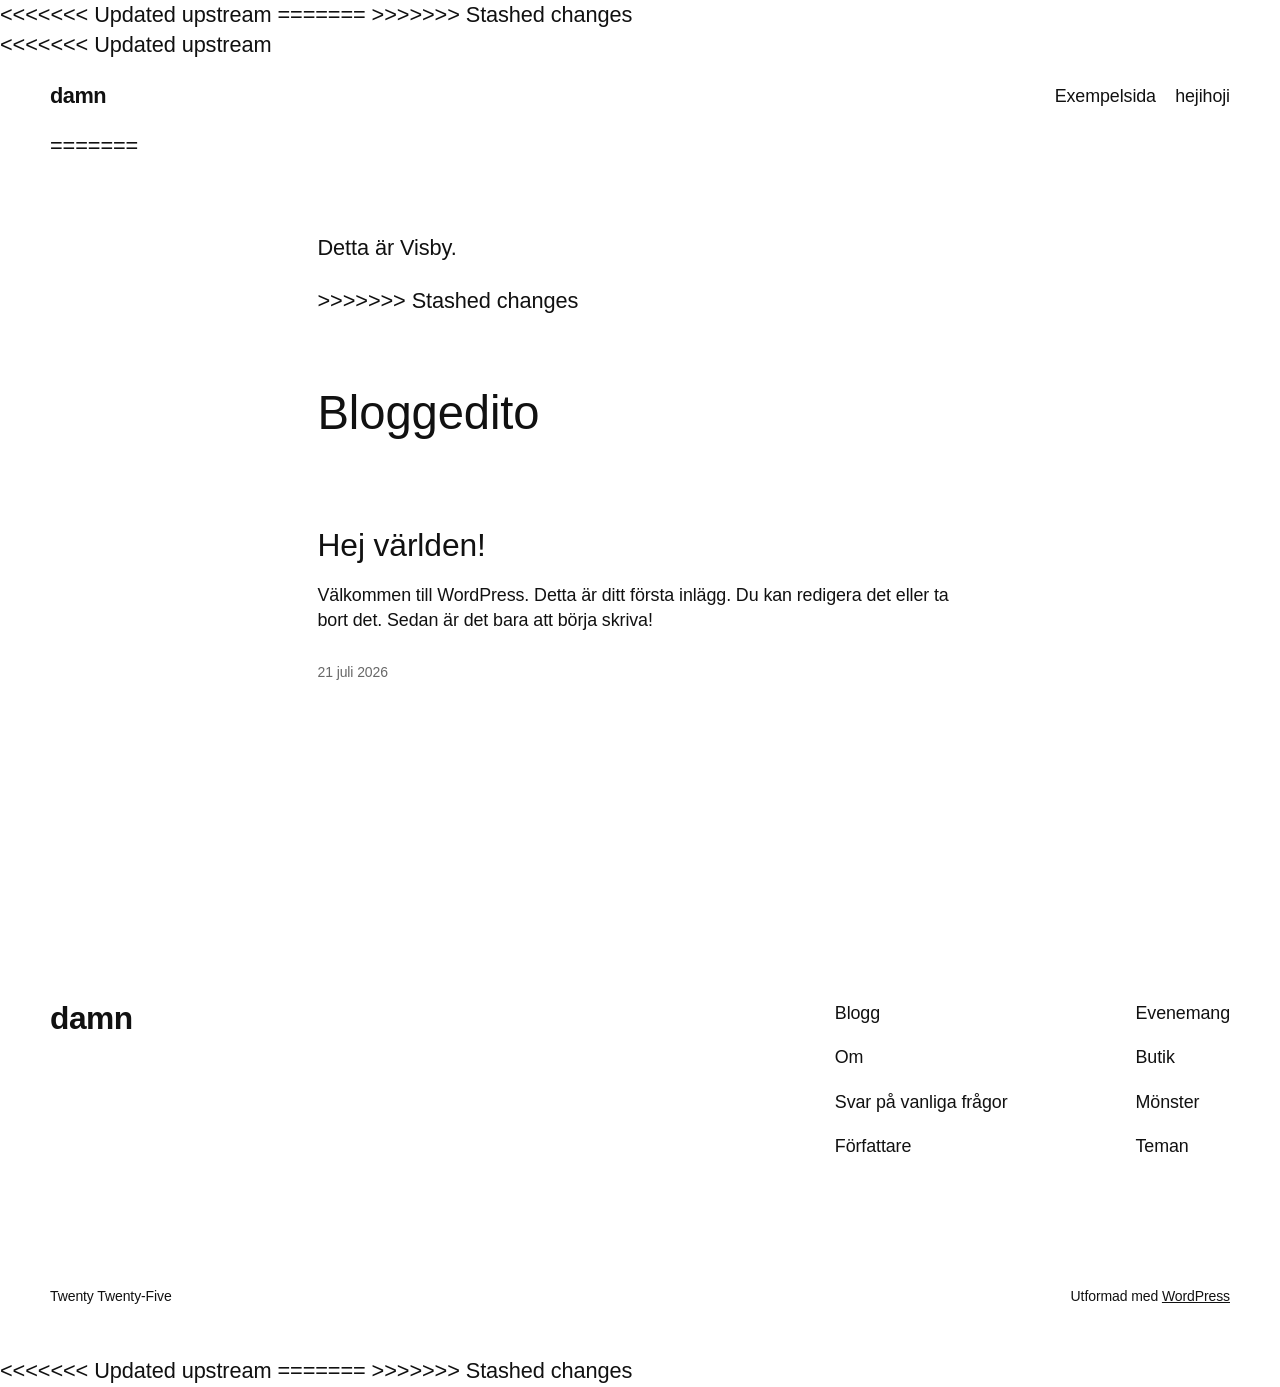
==== commit 22fa4f20: "Manual fix" ====
--- a/wordpress/index.html
+++ b/wordpress/index.html
@@ -5,8 +5,8 @@
 	<meta name="viewport" content="width=device-width, initial-scale=1">
 <meta name="robots" content="max-image-preview:large">
 <title>damn</title>
-<link rel="alternate" type="application/rss+xml" title="damn » Webbflöde" href="/?feed=rss2">
-<link rel="alternate" type="application/rss+xml" title="damn » Kommentarsflöde" href="/?feed=comments-rss2">
+<link rel="alternate" type="application/rss+xml" title="damn » Webbflöde" href="/feed/">
+<link rel="alternate" type="application/rss+xml" title="damn » Kommentarsflöde" href="/comments/feed/">
 <style id="wp-img-auto-sizes-contain-inline-css">
 img:is([sizes=auto i],[sizes^="auto," i]){contain-intrinsic-size:3000px 1500px}
 /*# sourceURL=wp-img-auto-sizes-contain-inline-css */
@@ -111,6 +111,17 @@
 a{text-decoration-thickness:1px!important;text-underline-offset:.1em}:where(.wp-site-blocks :focus){outline-width:2px;outline-style:solid}.wp-block-navigation .wp-block-navigation-submenu .wp-block-navigation-item:not(:last-child){margin-bottom:3px}.wp-block-navigation .wp-block-navigation-item .wp-block-navigation-item__content{outline-offset:4px}.wp-block-navigation .wp-block-navigation-item ul.wp-block-navigation__submenu-container .wp-block-navigation-item__content{outline-offset:0}blockquote,caption,figcaption,h1,h2,h3,h4,h5,h6,p{text-wrap:pretty}.more-link{display:block}:where(pre){overflow-x:auto}
 /*# sourceURL=/wp-content/themes/twentytwentyfive/style.min.css */
 </style>
+<<<<<<< Updated upstream
+=======
+<link rel="stylesheet" id="elementor-post-11-css" href="/wp-content/uploads/elementor/css/post-11.css?ver=1784659857" media="all">
+<link rel="stylesheet" id="elementor-post-16-css" href="/wp-content/uploads/elementor/css/post-16.css?ver=1784666787" media="all">
+<link rel="stylesheet" id="base-desktop-css" href="/wp-content/uploads/elementor/css/base-desktop.css?ver=6a5fbf914de86" media="all">
+<link rel="stylesheet" id="base-mobile-css" href="/wp-content/uploads/elementor/css/base-mobile.css?ver=6a5fbf914de86" media="(max-width:767px)">
+<link rel="stylesheet" id="elementor-gf-roboto-css" href="https://fonts.googleapis.com/css?family=Roboto:100,100italic,200,200italic,300,300italic,400,400italic,500,500italic,600,600italic,700,700italic,800,800italic,900,900italic&amp;display=swap" media="all">
+<link rel="stylesheet" id="elementor-gf-robotoslab-css" href="https://fonts.googleapis.com/css?family=Roboto+Slab:100,100italic,200,200italic,300,300italic,400,400italic,500,500italic,600,600italic,700,700italic,800,800italic,900,900italic&amp;display=swap" media="all">
+<script id="jquery-core-js" src="/wp-includes/js/jquery/jquery.min.js?ver=3.7.1"></script>
+<script id="jquery-migrate-js" src="/wp-includes/js/jquery/jquery-migrate.min.js?ver=3.4.1"></script>
+>>>>>>> Stashed changes
 <link rel="EditURI" type="application/rsd+xml" title="RSD" href="/xmlrpc.php?rsd">
 <meta name="generator" content="WordPress 7.0.2">
 <script id="wp-importmap" type="importmap">
@@ -128,6 +139,7 @@
 <a class="skip-link screen-reader-text" id="wp-skip-link" href="#wp--skip-link--target">Hoppa till innehåll</a><div class="wp-site-blocks"><header class="wp-block-template-part">
 <div class="wp-block-group alignfull is-layout-flow wp-block-group-is-layout-flow">
 	
+<<<<<<< Updated upstream
 	<div class="wp-block-group has-global-padding is-layout-constrained wp-block-group-is-layout-constrained">
 		
 		<div class="wp-block-group alignwide is-content-justification-space-between is-nowrap is-layout-flex wp-container-core-group-is-layout-ec1e7a1e wp-block-group-is-layout-flex" style="padding-top:var(--wp--preset--spacing--30);padding-bottom:var(--wp--preset--spacing--30)">
@@ -140,7 +152,7 @@
 						<div class="wp-block-navigation__responsive-dialog" data-wp-bind--aria-modal="state.ariaModal" data-wp-bind--aria-label="state.ariaLabel" data-wp-bind--role="state.roleAttribute">
 							<button aria-label="Stäng meny" class="wp-block-navigation__responsive-container-close" data-wp-on--click="actions.closeMenuOnClick"><svg xmlns="http://www.w3.org/2000/svg" viewbox="0 0 24 24" width="24" height="24" aria-hidden="true" focusable="false"><path d="m13.06 12 6.47-6.47-1.06-1.06L12 10.94 5.53 4.47 4.47 5.53 10.94 12l-6.47 6.47 1.06 1.06L12 13.06l6.47 6.47 1.06-1.06L13.06 12Z"></path></svg></button>
 							<div class="wp-block-navigation__responsive-container-content" data-wp-watch="callbacks.focusFirstElement" id="modal-1-content">
-								<ul class="wp-block-navigation__container is-responsive items-justified-right wp-block-navigation"><ul class="wp-block-page-list"><li class="wp-block-pages-list__item wp-block-navigation-item open-on-hover-click"><a class="wp-block-pages-list__item__link wp-block-navigation-item__content" href="/?page_id=2">Exempelsida</a></li><li class="wp-block-pages-list__item wp-block-navigation-item open-on-hover-click"><a class="wp-block-pages-list__item__link wp-block-navigation-item__content" href="/?page_id=6">hejihoji</a></li></ul></ul>
+								<ul class="wp-block-navigation__container is-responsive items-justified-right wp-block-navigation"><ul class="wp-block-page-list"><li class="wp-block-pages-list__item wp-block-navigation-item open-on-hover-click"><a class="wp-block-pages-list__item__link wp-block-navigation-item__content" href="/exempelsida/">Exempelsida</a></li><li class="wp-block-pages-list__item wp-block-navigation-item open-on-hover-click"><a class="wp-block-pages-list__item__link wp-block-navigation-item__content" href="/hejihoji/">hejihoji</a></li></ul></ul>
 								
 							</div>
 						</div>
@@ -149,6 +161,20 @@
 			</div>
 			
 		</div>
+=======
+	<div class="page-content">
+				<div data-elementor-type="wp-post" data-elementor-id="16" class="elementor elementor-16">
+				<div class="elementor-element elementor-element-a9d631e e-con e-atomic-element e-flexbox-base " data-id="a9d631e" data-element_type="e-flexbox" data-e-type="e-flexbox" data-interaction-id="a9d631e">
+    			<img decoding="async" class="e-image-base " data-interaction-id="bde1042" src="https://external-content.duckduckgo.com/iu/?u=https%3A%2F%2Fs3-eu-north-1.amazonaws.com%2Fpy3.visitsweden.com%2Foriginal_images%2FDJI_0738-CMSTemplate.jpg&amp;#038;f=1&amp;#038;nofb=1&amp;#038;ipt=c9f5a71814d81555b7b74c12ad972d265cd517a59beaf0c098d52e04f3634930" alt="">		
+</div>
+<div class="elementor-element elementor-element-ddb8b6a e-flex e-con-boxed e-con e-parent" data-id="ddb8b6a" data-element_type="container" data-e-type="container">
+					<div class="e-con-inner">
+				<div class="elementor-element elementor-element-56cbbd4 elementor-widget elementor-widget-text-editor" data-id="56cbbd4" data-element_type="widget" data-e-type="widget" data-widget_type="text-editor.default">
+									<p>Detta är Visby.</p>								</div>
+					</div>
+				</div>
+				</div>
+>>>>>>> Stashed changes
 		
 	</div>
 	
@@ -167,13 +193,13 @@
 
 <div class="wp-block-group alignfull has-global-padding is-layout-constrained wp-block-group-is-layout-constrained" style="padding-top:var(--wp--preset--spacing--60);padding-bottom:var(--wp--preset--spacing--60)">
 
-<h2 class="wp-block-post-title has-x-large-font-size"><a href="/?p=1" target="_self">Hej världen!</a></h2>
+<h2 class="wp-block-post-title has-x-large-font-size"><a href="/hej-varlden/" target="_self">Hej världen!</a></h2>
 
 <div class="entry-content alignfull wp-block-post-content has-medium-font-size has-global-padding is-layout-constrained wp-block-post-content-is-layout-constrained">
 <p class="wp-block-paragraph">Välkommen till WordPress. Detta är ditt första inlägg. Du kan redigera det eller ta bort det. Sedan är det bara att börja skriva!</p>
 </div>
 
-<div style="margin-top:var(--wp--preset--spacing--40)" class="wp-block-post-date has-small-font-size"><a href="/?p=1"><time datetime="2026-07-21T14:19:32+02:00">21 juli 2026</time></a></div></div>
+<div style="margin-top:var(--wp--preset--spacing--40)" class="wp-block-post-date has-small-font-size"><a href="/hej-varlden/"><time datetime="2026-07-21T14:19:32+02:00">21 juli 2026</time></a></div></div>
 
 </li></ul>
 
@@ -245,7 +271,50 @@
 
 
 </footer></div>
+<script type="speculationrules">
+{"prefetch":[{"source":"document","where":{"and":[{"href_matches":"/*"},{"not":{"href_matches":["/wp-*.php","/wp-admin/*","/wp-content/uploads/*","/wp-content/*","/wp-content/plugins/*","/wp-content/themes/twentytwentyfive/*","/*\\?(.+)"]}},{"not":{"selector_matches":"a[rel~=\"nofollow\"]"}},{"not":{"selector_matches":".no-prefetch, .no-prefetch a"}}]},"eagerness":"conservative"}]}
+</script>
+<<<<<<< Updated upstream
 <script data-wp-router-options="{&quot;loadOnClientNavigation&quot;:true}" fetchpriority="low" id="@wordpress/block-library/navigation/view-js-module" src="/wp-includes/js/dist/script-modules/block-library/navigation/view.min.js?ver=96a846e1d7b789c39ab9" type="module"></script>
+=======
+			<script>
+				( () => {
+					const lazyloadRunObserver = () => {
+						const lazyloadBackgrounds = document.querySelectorAll( `.e-con.e-parent:not(.e-lazyloaded)` );
+						const lazyloadBackgroundObserver = new IntersectionObserver( ( entries ) => {
+							entries.forEach( ( entry ) => {
+								if ( entry.isIntersecting ) {
+									let lazyloadBackground = entry.target;
+									if( lazyloadBackground ) {
+										lazyloadBackground.classList.add( 'e-lazyloaded' );
+									}
+									lazyloadBackgroundObserver.unobserve( entry.target );
+								}
+							});
+						}, { rootMargin: '200px 0px 200px 0px' } );
+						lazyloadBackgrounds.forEach( ( lazyloadBackground ) => {
+							lazyloadBackgroundObserver.observe( lazyloadBackground );
+						} );
+					};
+					const events = [
+						'DOMContentLoaded',
+						'elementor/lazyload/observe',
+					];
+					events.forEach( ( event ) => {
+						document.addEventListener( event, lazyloadRunObserver );
+					} );
+				} )();
+			</script>
+			<script id="hello-theme-frontend-js" src="/wp-content/themes/hello-elementor/assets/js/hello-frontend.js?ver=3.4.9"></script>
+<script id="elementor-webpack-runtime-js" src="/wp-content/plugins/elementor/assets/js/webpack.runtime.min.js?ver=4.2.0"></script>
+<script id="elementor-frontend-modules-js" src="/wp-content/plugins/elementor/assets/js/frontend-modules.min.js?ver=4.2.0"></script>
+<script id="jquery-ui-core-js" src="/wp-includes/js/jquery/ui/core.min.js?ver=1.13.3"></script>
+<script id="elementor-frontend-js-before">
+var elementorFrontendConfig = {"environmentMode":{"edit":false,"wpPreview":false,"isScriptDebug":false},"i18n":{"shareOnFacebook":"Dela p\u00e5 Facebook","shareOnX":"Dela p\u00e5 X","pinIt":"F\u00e4st det","download":"Ladda ner","downloadImage":"Ladda ner bild","fullscreen":"Helsk\u00e4rm","zoom":"Zoom","share":"Dela","playVideo":"Spela videoklipp","previous":"F\u00f6reg\u00e5ende","next":"N\u00e4sta","close":"St\u00e4ng","a11yCarouselPrevSlideMessage":"F\u00f6reg\u00e5ende bild","a11yCarouselNextSlideMessage":"N\u00e4sta bild","a11yCarouselFirstSlideMessage":"Detta \u00e4r f\u00f6rsta bilden","a11yCarouselLastSlideMessage":"Detta \u00e4r sista bilden","a11yCarouselPaginationBulletMessage":"G\u00e5 till bild"},"is_rtl":false,"breakpoints":{"xs":0,"sm":480,"md":768,"lg":1025,"xl":1440,"xxl":1600},"responsive":{"breakpoints":{"mobile":{"label":"Mobilt portr\u00e4ttl\u00e4ge","value":767,"default_value":767,"direction":"max","is_enabled":true},"mobile_extra":{"label":"Mobil liggande","value":880,"default_value":880,"direction":"max","is_enabled":false},"tablet":{"label":"St\u00e5ende p\u00e5 l\u00e4splatta","value":1024,"default_value":1024,"direction":"max","is_enabled":true},"tablet_extra":{"label":"Liggande p\u00e5 l\u00e4splatta","value":1200,"default_value":1200,"direction":"max","is_enabled":false},"laptop":{"label":"B\u00e4rbar dator","value":1366,"default_value":1366,"direction":"max","is_enabled":false},"widescreen":{"label":"Widescreen","value":2400,"default_value":2400,"direction":"min","is_enabled":false}},"hasCustomBreakpoints":false},"version":"4.2.0","is_static":false,"experimentalFeatures":{"e_font_icon_svg":true,"additional_custom_breakpoints":true,"container":true,"e_optimized_markup":true,"e_panel_promotions":true,"hello-theme-header-footer":true,"e_pro_free_trial_popup":true,"nested-elements":true,"e_atomic_elements":true,"atomic_widgets_should_enforce_capabilities":true,"editor_mcp":true,"e_bc_migrations":true,"e_classes":true,"global_classes_should_enforce_capabilities":true,"e_variables":true,"e_variables_manager":true,"e_opt_in_v4_page":true,"e_opt_in_v4":true,"e_components":true,"e_interactions":true,"e_widget_creation":true,"import-export-customization":true},"urls":{"assets":"\/wp-content\/plugins\/elementor\/assets\/","ajaxurl":"\/wp-admin\/admin-ajax.php","uploadUrl":"\/wp-content\/uploads"},"nonces":{"floatingButtonsClickTracking":"2ead155086","atomicFormsSendForm":"e4bbaeda05"},"swiperClass":"swiper","settings":{"page":[],"editorPreferences":[]},"kit":{"active_breakpoints":["viewport_mobile","viewport_tablet"],"global_image_lightbox":"yes","lightbox_enable_counter":"yes","lightbox_enable_fullscreen":"yes","lightbox_enable_zoom":"yes","lightbox_enable_share":"yes","lightbox_title_src":"title","lightbox_description_src":"description","hello_header_logo_type":"title","hello_footer_logo_type":"logo"},"post":{"id":16,"title":"damn","excerpt":"","featuredImage":false}};
+//# sourceURL=elementor-frontend-js-before
+</script>
+<script id="elementor-frontend-js" src="/wp-content/plugins/elementor/assets/js/frontend.min.js?ver=4.2.0"></script>
+>>>>>>> Stashed changes
 <script id="wp-emoji-settings" type="application/json">
 {"baseUrl":"https://s.w.org/images/core/emoji/17.0.2/72x72/","ext":".png","svgUrl":"https://s.w.org/images/core/emoji/17.0.2/svg/","svgExt":".svg","source":{"concatemoji":"/wp-includes/js/wp-emoji-release.min.js?ver=7.0.2"}}
 </script>
